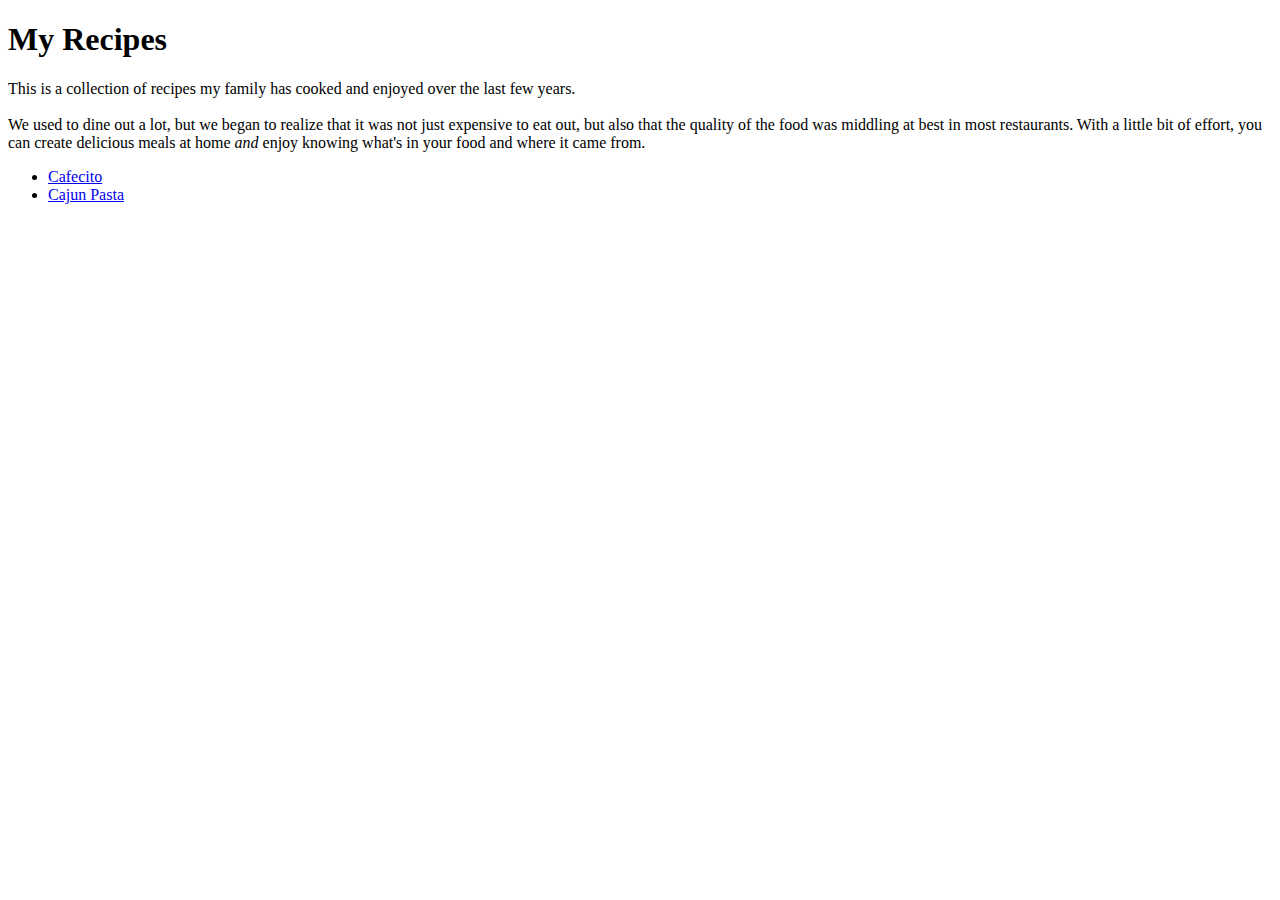
==== index.html @ 2f5ae76c "Initial commit, basic HTML" ====
<!DOCTYPE html>
<html lang="en">
<head>
    <meta charset="UTF-8">
    <meta name="viewport" content="width=device-width, initial-scale=1.0">
    <title>Ben's Favorite Recipes Page</title>
</head>
<body>
    <h1>My Recipes</h1>
    <p>This is a collection of recipes my family has cooked and enjoyed over the last few years. <br><br> We used to dine out a lot, but 
    we began to realize that it was not just expensive to eat out, but also that the quality of the food was middling at best in most restaurants. 
    With a little bit of effort, you can create delicious meals at home <em>and</em> enjoy knowing what's in your food and where it came from.</p>
    <ul>
    <li><a href="recipes/cafecito.html">Cafecito</a></li>
    <li><a href="recipes/cajunPasta.html">Cajun Pasta</a></li>
    </ul>
</body>
</html>
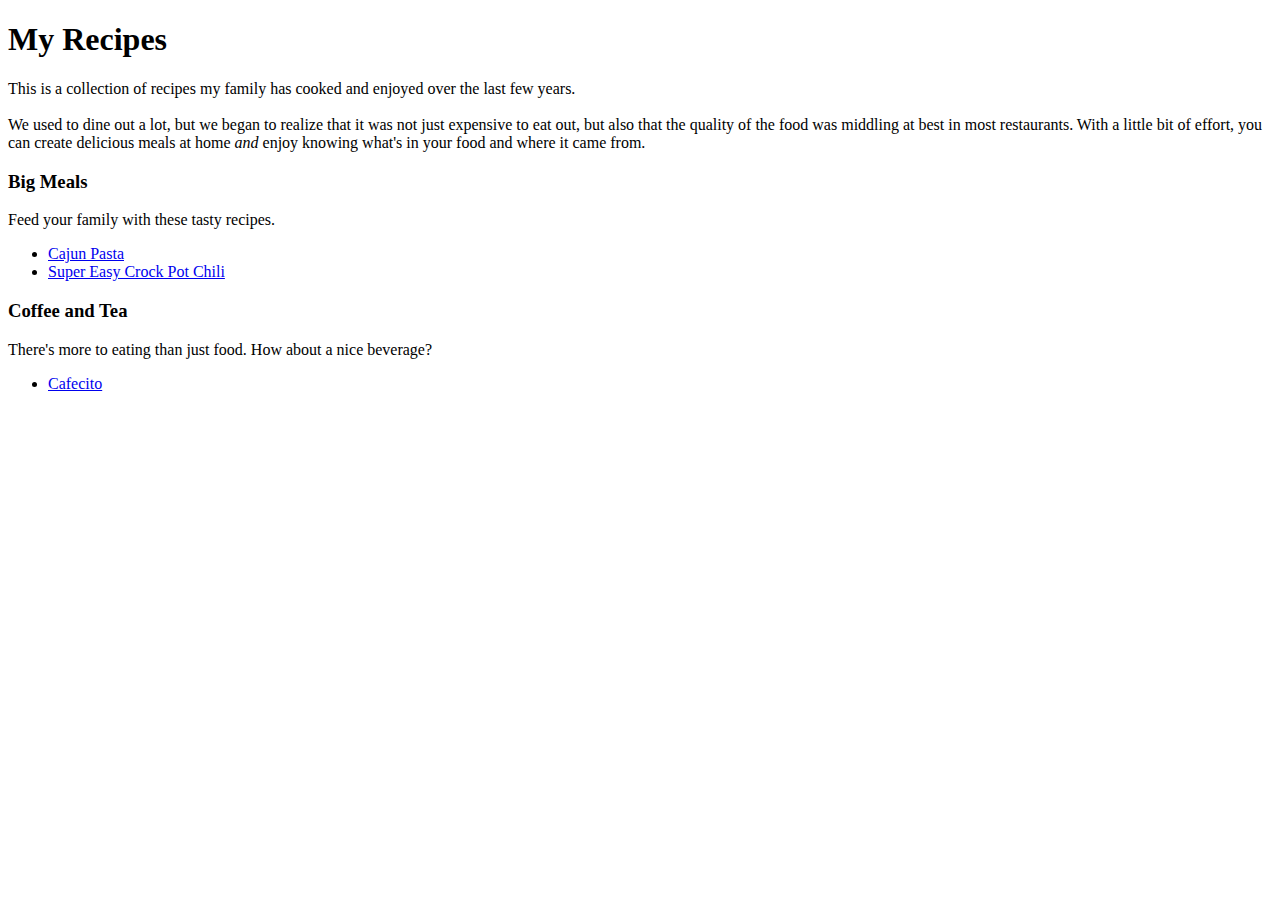
==== commit 41a4e8d0: "Add basic HTML and recipes" ====
--- a/index.html
+++ b/index.html
@@ -10,9 +10,18 @@
     <p>This is a collection of recipes my family has cooked and enjoyed over the last few years. <br><br> We used to dine out a lot, but 
     we began to realize that it was not just expensive to eat out, but also that the quality of the food was middling at best in most restaurants. 
     With a little bit of effort, you can create delicious meals at home <em>and</em> enjoy knowing what's in your food and where it came from.</p>
+   
+    <h3>Big Meals</h3>
+    <p>Feed your family with these tasty recipes.</p>
     <ul>
-    <li><a href="recipes/cafecito.html">Cafecito</a></li>
-    <li><a href="recipes/cajunPasta.html">Cajun Pasta</a></li>
+    <li><a href="recipes/cajunPasta.html" target="_new">Cajun Pasta</a></li>
+    <li><a href="recipes/chili.html" target="_new">Super Easy Crock Pot Chili</a></li>
+    </ul>
+
+    <h3>Coffee and Tea</h3>
+    <p>There's more to eating than just food. How about a nice beverage?</p>
+    <ul>
+        <li><a href="recipes/cafecito.html">Cafecito</a></li>
     </ul>
 </body>
 </html>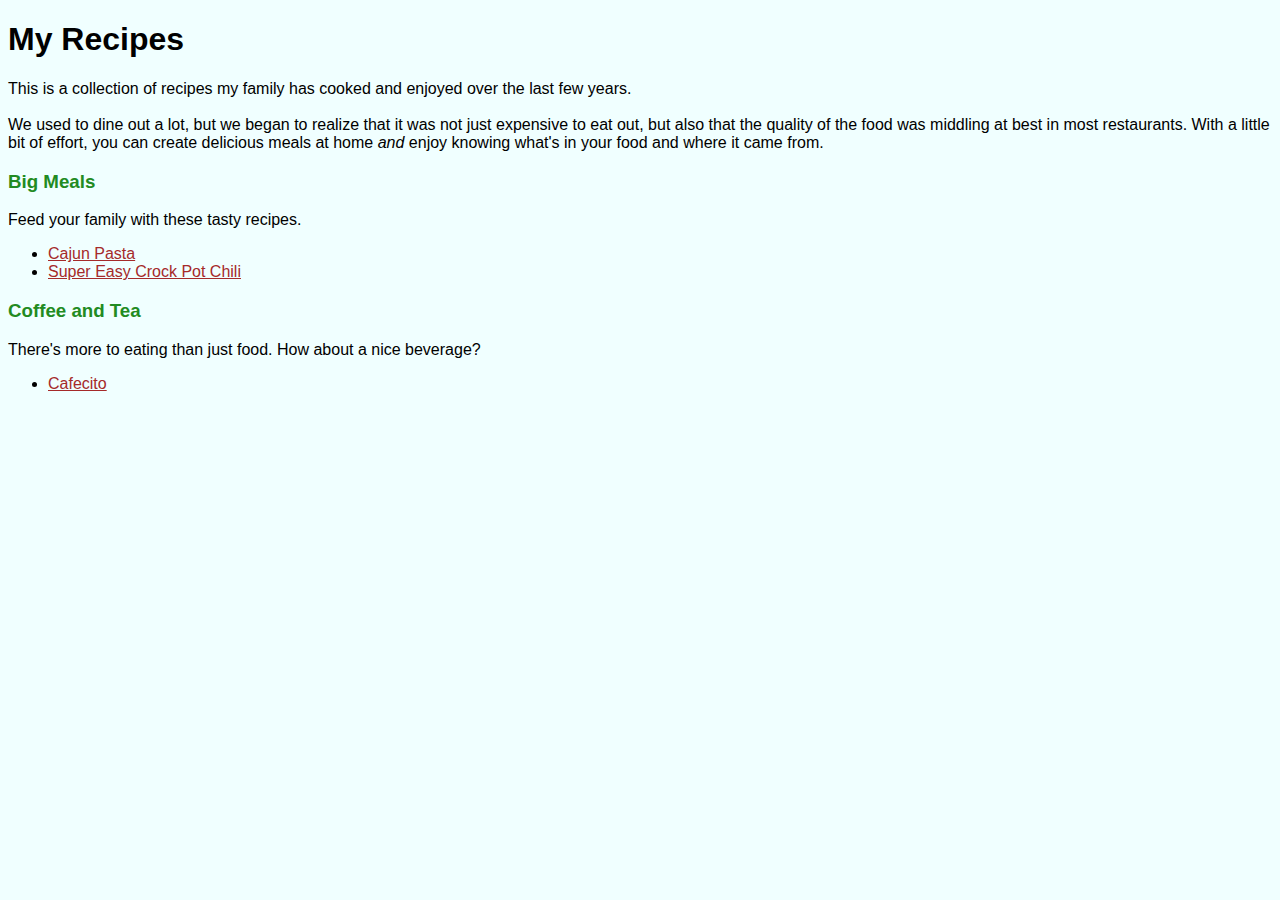
==== commit 71168b8c: "add style.css and basic styling" ====
--- a/index.html
+++ b/index.html
@@ -4,6 +4,7 @@
     <meta charset="UTF-8">
     <meta name="viewport" content="width=device-width, initial-scale=1.0">
     <title>Ben's Favorite Recipes Page</title>
+    <link rel="stylesheet" href="style.css">
 </head>
 <body>
     <h1>My Recipes</h1>
@@ -21,7 +22,7 @@
     <h3>Coffee and Tea</h3>
     <p>There's more to eating than just food. How about a nice beverage?</p>
     <ul>
-        <li><a href="recipes/cafecito.html">Cafecito</a></li>
+        <li><a href="recipes/cafecito.html" target="_new">Cafecito</a></li>
     </ul>
 </body>
 </html>--- a/style.css
+++ b/style.css
@@ -0,0 +1,16 @@
+*{
+    font-family: Arial, Helvetica, sans-serif;
+    background-color:azure;
+}
+
+p{
+    font-size: medium;
+}
+
+h3{
+    color: forestgreen;
+    font-weight: bold;
+}
+a{
+    color: brown;
+}